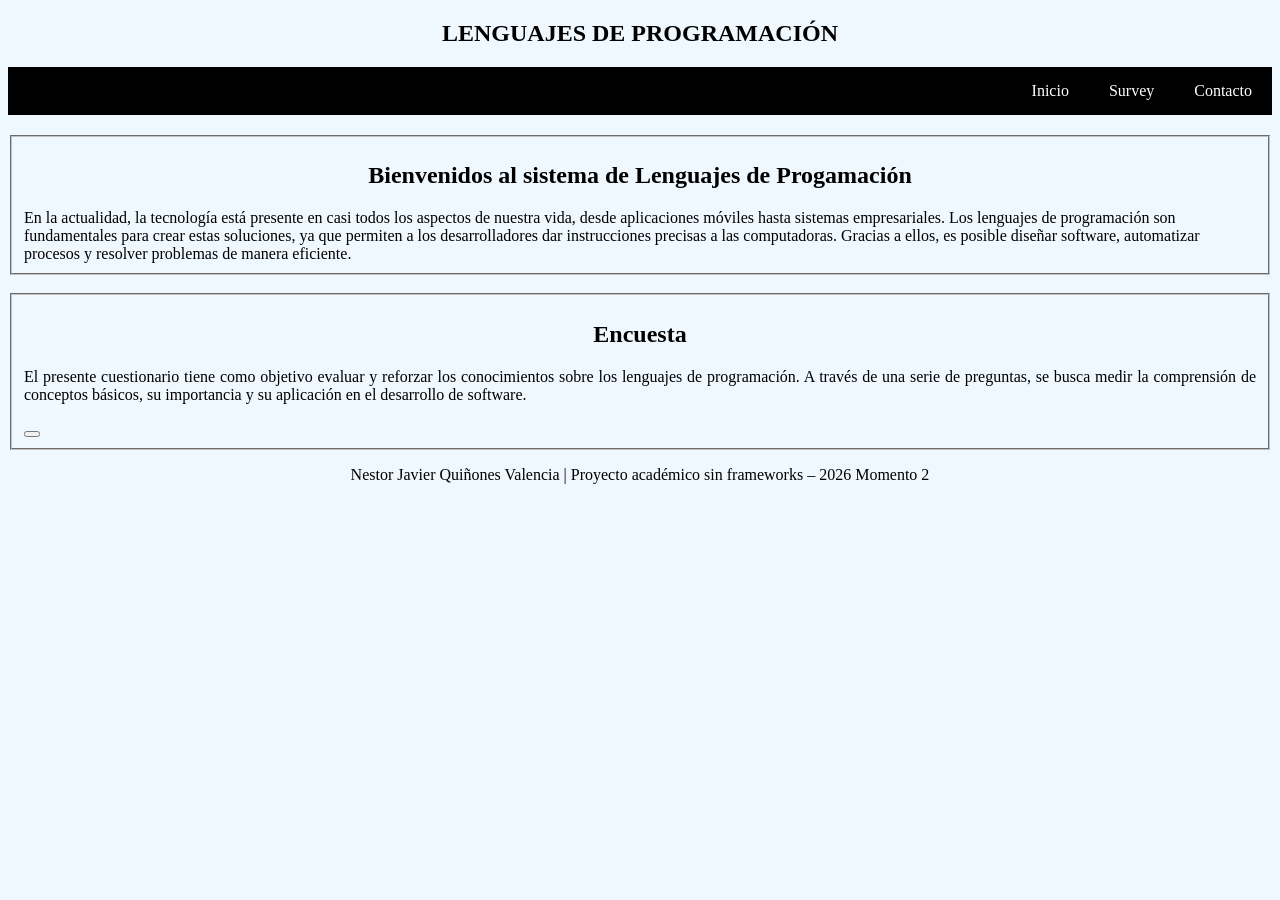
==== index.html @ fbd88ae0 "Se genero html de index, survey, contacto" ====
<!--el simbolo ! se usa para ahorrar líneas de código -->
<!DOCTYPE html>
<html lang="es">

<head>
    <meta charset="UTF-8" />
    <meta name="viewport" content="width=device-width, initial-scale=1.0" />
    <title>Practicas CSS</title>
    <link rel="stylesheet" href="/styles/styles.css" />
</head>
<!-- examen-html-css-2026 -->

<body>
    <header>



        <nav class="menu-container">
            <h1>LENGUAJES DE PROGRAMACIÓN</h1>
            <ul class="menu-lista">
                <li><a href="#">Inicio</a></li>
                <li><a href="survey.html">Survey</a></li>
                <li><a href="contact-us.html">Contacto</a></li>
            </ul>
        </nav>
    </header>

    <fieldset class="bienvenidos">
        <section id="inicio">
            <h2 class="subtitulo"> Bienvenidos al sistema de Lenguajes de Progamación </h2>
            <a>En la actualidad, la tecnología está presente en casi todos los aspectos de nuestra vida, desde
                aplicaciones móviles hasta sistemas empresariales. Los lenguajes de programación son fundamentales para
                crear estas soluciones, ya que permiten a los desarrolladores dar instrucciones precisas a las
                computadoras. Gracias a ellos, es posible diseñar software, automatizar procesos y resolver problemas de
                manera eficiente.</a>
        </section>
    </fieldset>
    <br>
    <fieldset>
    <section id="Biografía">
        <h2 align="center"> Encuesta </h2>
        <p align="justify">El presente cuestionario tiene como objetivo evaluar y reforzar los conocimientos sobre los
            lenguajes de programación. A través de una serie de preguntas, se busca medir la comprensión de conceptos
            básicos, su importancia y su aplicación en el desarrollo de software.
            </p>

            <button class="boton-encuesta">
                
            </button>

        <br>
    </section>
    </fieldset>

    <footer class="footer">
        <p> Nestor Javier Quiñones Valencia | Proyecto académico sin frameworks – 2026 Momento 2 </p>
    </footer>
</body>

</html>
---- styles/styles.css ----
body {
    background-color: aliceblue;
}

h1 {
    text-align: center;
    font-family: Cambria, Cochin, Georgia, Times, 'Times New Roman', serif;
}

.menu-lista {
    list-style: none;
    padding: 0;
    margin: 0;
    display: flex;
    justify-content: right; 
    background-color: #000000; /* Color de fondo para verlo mejor */
}

/* Estilo para los elementos del menú */
.menu-lista li a {
    display: block;
    padding: 15px 20px;
    color: #ffffff;
    text-decoration: none;
    font-family: Cambria, Cochin, Georgia, Times, 'Times New Roman', serif;
}

/* Efecto al pasar el mouse */
.menu-lista li a:hover {
    background-color: #ffffff;
    color: #000000;
}

.bienvenidos {
    margin-top: 20px;
}

.subtitulo {
    text-align: center;
}

footer {
    text-align: center;
}
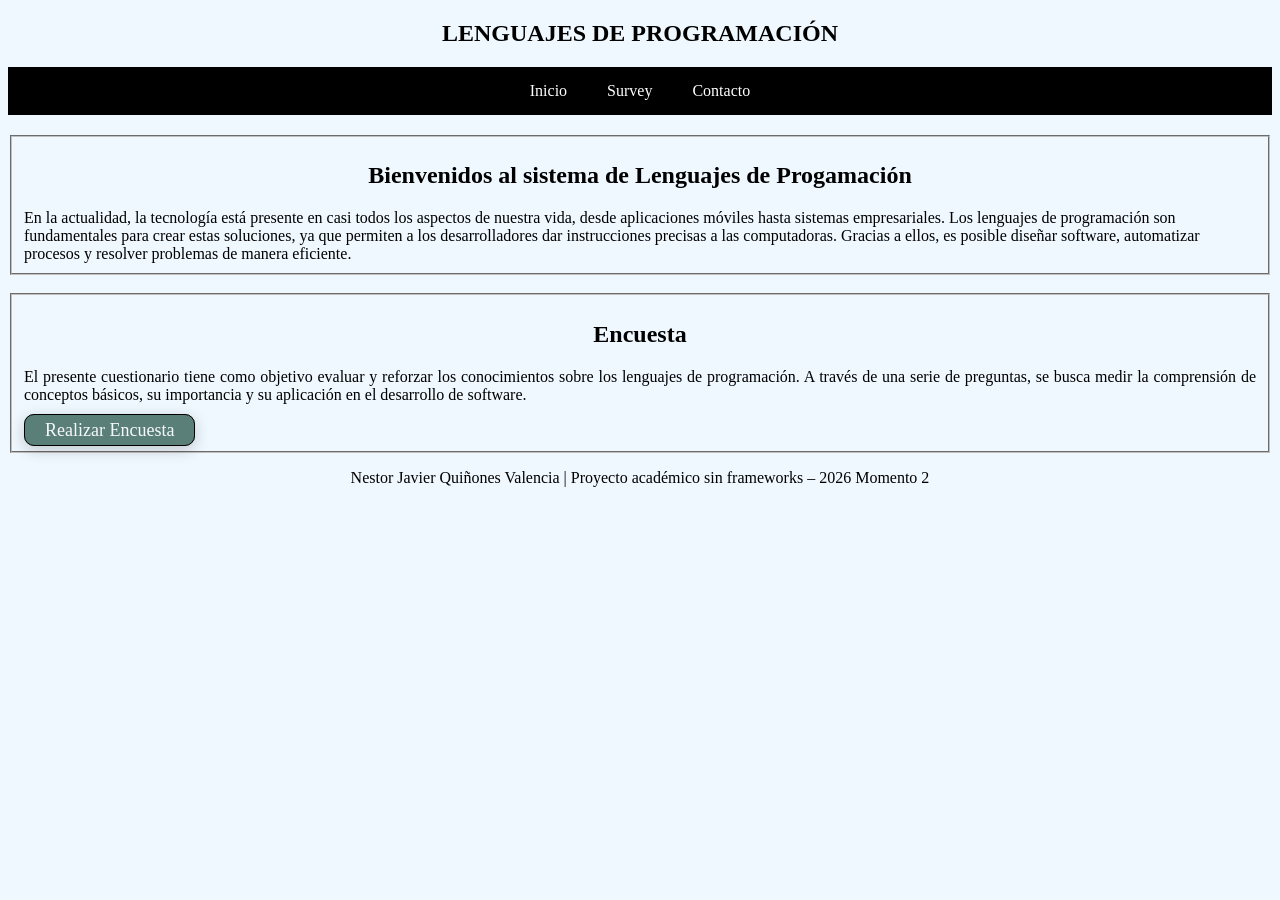
==== commit 1729232c: "Se crea el formulario de contacto" ====
--- a/index.html
+++ b/index.html
@@ -5,16 +5,13 @@
 <head>
     <meta charset="UTF-8" />
     <meta name="viewport" content="width=device-width, initial-scale=1.0" />
-    <title>Practicas CSS</title>
+    <title>Lenguajes de programación</title>
     <link rel="stylesheet" href="/styles/styles.css" />
 </head>
 <!-- examen-html-css-2026 -->
 
 <body>
     <header>
-
-
-
         <nav class="menu-container">
             <h1>LENGUAJES DE PROGRAMACIÓN</h1>
             <ul class="menu-lista">
@@ -37,19 +34,21 @@
     </fieldset>
     <br>
     <fieldset>
-    <section id="Biografía">
-        <h2 align="center"> Encuesta </h2>
-        <p align="justify">El presente cuestionario tiene como objetivo evaluar y reforzar los conocimientos sobre los
-            lenguajes de programación. A través de una serie de preguntas, se busca medir la comprensión de conceptos
-            básicos, su importancia y su aplicación en el desarrollo de software.
+        <section id="Biografía">
+            <h2 align="center"> Encuesta </h2>
+            <p align="justify">El presente cuestionario tiene como objetivo evaluar y reforzar los conocimientos sobre
+                los
+                lenguajes de programación. A través de una serie de preguntas, se busca medir la comprensión de
+                conceptos
+                básicos, su importancia y su aplicación en el desarrollo de software.
             </p>
 
-            <button class="boton-encuesta">
-                
-            </button>
+            <a href="survey.html" class="boton-encuesta">
+                <span> Realizar Encuesta</span>
+            </a>
 
-        <br>
-    </section>
+            <br>
+        </section>
     </fieldset>
 
     <footer class="footer">
--- a/styles/styles.css
+++ b/styles/styles.css
@@ -12,7 +12,7 @@
     padding: 0;
     margin: 0;
     display: flex;
-    justify-content: right; 
+    justify-content: center; 
     background-color: #000000; /* Color de fondo para verlo mejor */
 }
 
@@ -42,3 +42,95 @@
 footer {
     text-align: center;
 }
+
+.boton-encuesta {
+    border-radius: 10px;
+    background-color: #5A7F78;
+    color: #F7F8FC;
+    padding: 5px 20px;
+    font-size: 18px;
+    font-family: Cambria, Cochin, Georgia, Times, 'Times New Roman', serif;
+    border: solid 1px black;
+    box-shadow: 0 4px 15px rgba(0, 0, 0, 0.2);
+    transition: all 0.3s ease;
+     text-decoration: none;
+}
+.boton-encuesta:hover {
+    background-color: #314c53;
+    transform: translateY(-2px); 
+    box-shadow: 0 6px 20px rgba(0, 0, 0, 0.3);
+}
+
+.contacto-legend {
+    font-size: 25px;
+    font-family: Cambria, Cochin, Georgia, Times, 'Times New Roman', serif;
+
+}
+
+.form-container {
+    background-color: #ffffff;
+    max-width: 500px;
+    margin: 40px auto;
+    padding: 30px;
+    border-radius: 15px;
+    box-shadow: 0 10px 25px rgba(0,0,0,0.1);
+    font-family: 'Segoe UI', Tahoma, Geneva, Verdana, sans-serif;
+}
+
+.form-group {
+    margin-bottom: 20px;
+}
+
+label {
+    display: block;
+    margin-bottom: 8px;
+    font-weight: bold;
+    color: #333;
+}
+
+/* Estilo para los inputs, selects y textareas */
+input[type="text"],
+select,
+textarea {
+    width: 100%;
+    padding: 12px;
+    border: 1px solid #ccc;
+    border-radius: 8px;
+    box-sizing: border-box; /* Importante para que el padding no afecte el ancho */
+    font-size: 16px;
+    transition: border-color 0.3s, box-shadow 0.3s;
+}
+
+/* Efecto al hacer clic (Focus) */
+input:focus,
+select:focus,
+textarea:focus {
+    outline: none;
+    border-color: #5A7F78;
+    box-shadow: 0 0 8px rgba(90, 127, 120, 0.3);
+}
+
+/* Botón de enviar basado en tu estilo previo */
+.btn-enviar {
+    width: 100%;
+    background-color: #5A7F78;
+    color: white;
+    padding: 15px;
+    border: none;
+    border-radius: 10px;
+    font-size: 18px;
+    font-weight: bold;
+    cursor: pointer;
+    transition: background 0.3s, transform 0.2s;
+    margin-top: 10px;
+}
+
+.btn-enviar:hover {
+    background-color: #314c53;
+    transform: translateY(-2px);
+}
+
+.btn-enviar:active {
+    transform: translateY(0);
+}
+
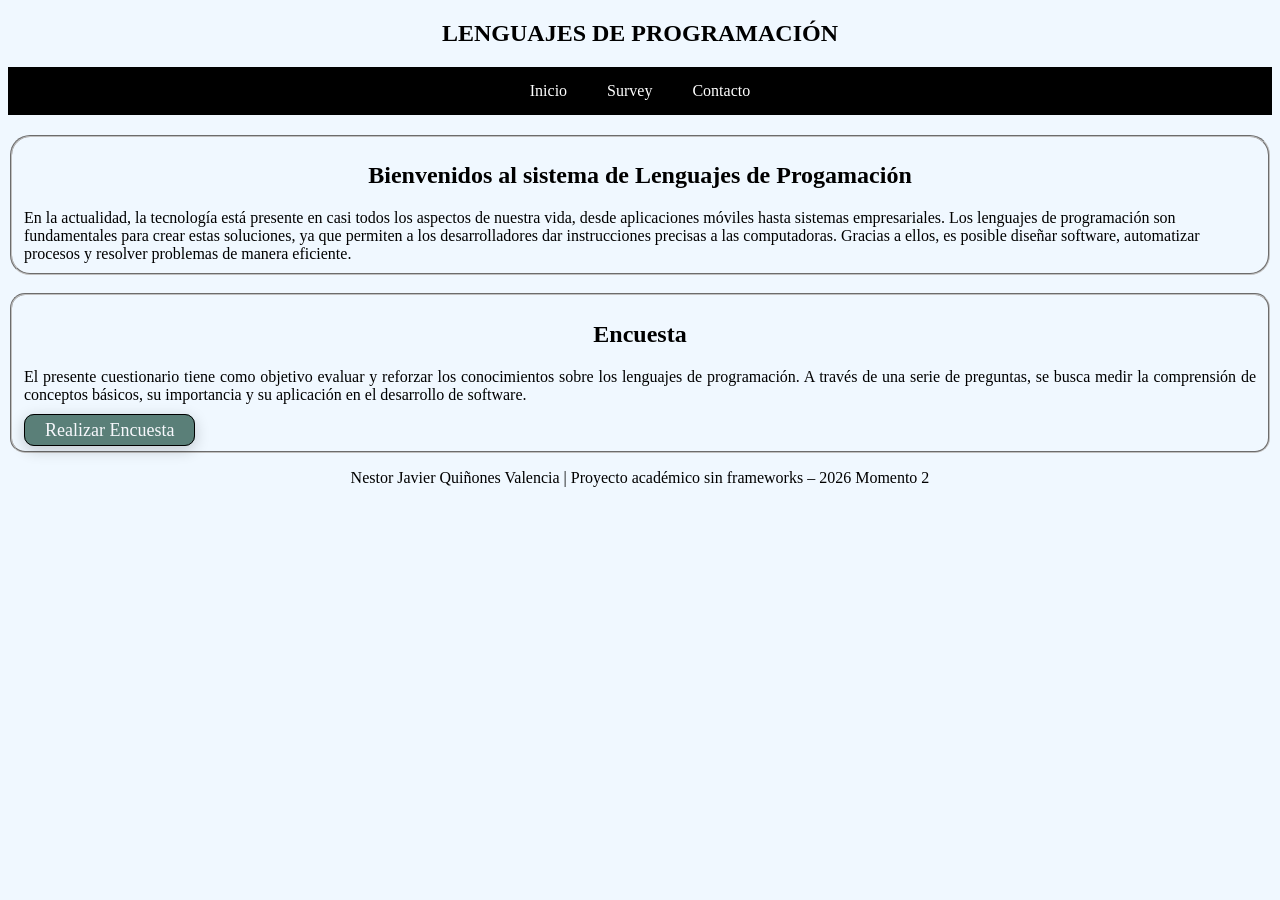
==== commit 51da54a4: "Se crea la hoja de estilos del sitio" ====
--- a/index.html
+++ b/index.html
@@ -33,7 +33,7 @@
         </section>
     </fieldset>
     <br>
-    <fieldset>
+    <fieldset class="contact">
         <section id="Biografía">
             <h2 align="center"> Encuesta </h2>
             <p align="justify">El presente cuestionario tiene como objetivo evaluar y reforzar los conocimientos sobre
--- a/styles/styles.css
+++ b/styles/styles.css
@@ -33,6 +33,7 @@
 
 .bienvenidos {
     margin-top: 20px;
+    border-radius: 20px;
 }
 
 .subtitulo {
@@ -64,7 +65,12 @@
 .contacto-legend {
     font-size: 25px;
     font-family: Cambria, Cochin, Georgia, Times, 'Times New Roman', serif;
+    font-weight: bold;
 
+}
+
+.contact {
+    border-radius: 15px;
 }
 
 .form-container {
@@ -86,28 +92,6 @@
     margin-bottom: 8px;
     font-weight: bold;
     color: #333;
-}
-
-/* Estilo para los inputs, selects y textareas */
-input[type="text"],
-select,
-textarea {
-    width: 100%;
-    padding: 12px;
-    border: 1px solid #ccc;
-    border-radius: 8px;
-    box-sizing: border-box; /* Importante para que el padding no afecte el ancho */
-    font-size: 16px;
-    transition: border-color 0.3s, box-shadow 0.3s;
-}
-
-/* Efecto al hacer clic (Focus) */
-input:focus,
-select:focus,
-textarea:focus {
-    outline: none;
-    border-color: #5A7F78;
-    box-shadow: 0 0 8px rgba(90, 127, 120, 0.3);
 }
 
 /* Botón de enviar basado en tu estilo previo */
@@ -134,3 +118,21 @@
     transform: translateY(0);
 }
 
+.boton-enviar {
+    width: 10%;
+    background-color: #5A7F78;
+    color: white;
+    padding: 10px;
+    border: none;
+    border-radius: 30px;
+    font-size: 18px;
+    font-weight: bold;
+    cursor: pointer;
+    transition: background 0.3s, transform 0.2s;
+    margin-top: 10px;
+}
+
+.boton-enviar:hover {
+    background-color: #314c53;
+    transform: translateY(-2px);
+}
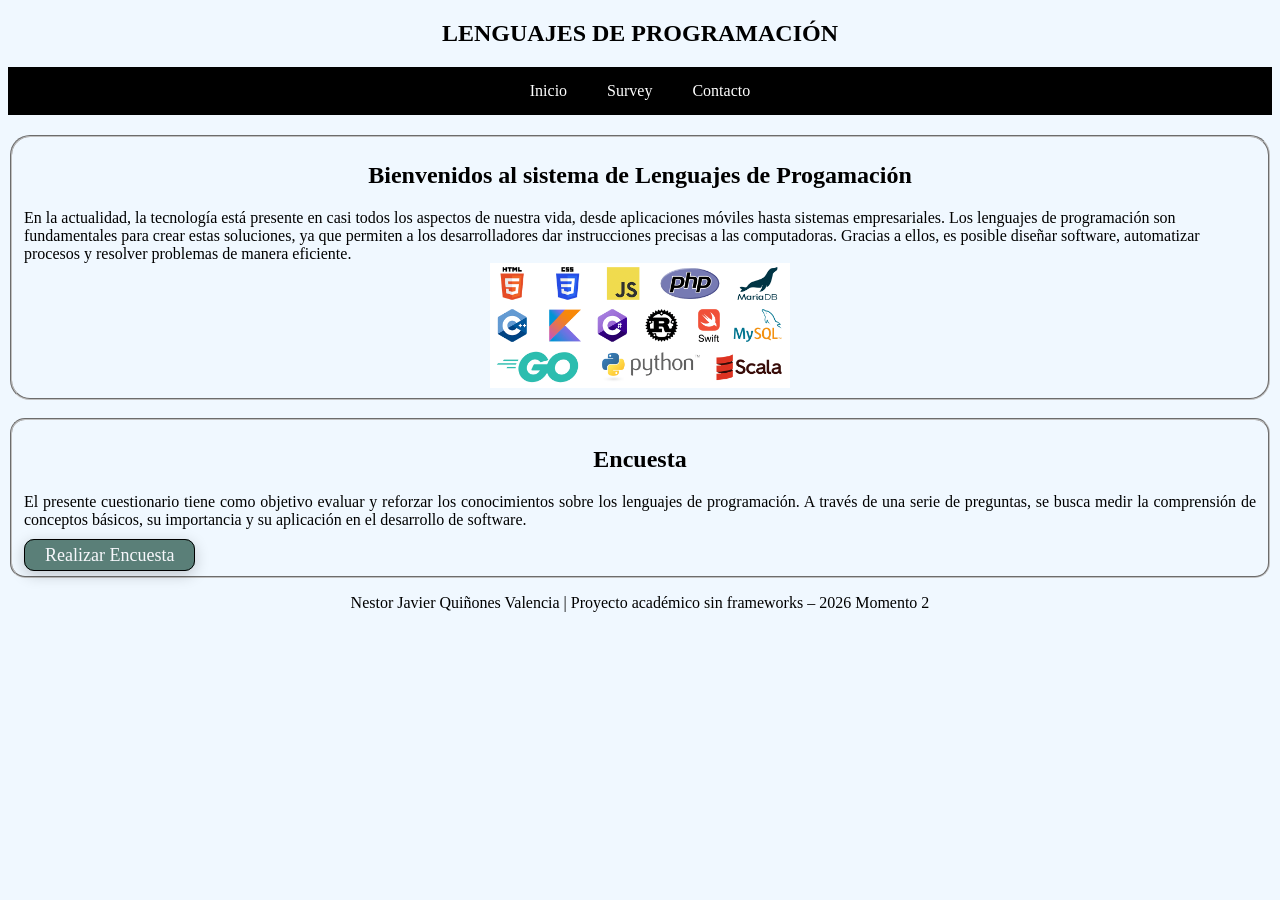
==== commit 6e8e7ff6: "version-final-CC1017192554 Se entrega el resultado final de la prueba de conocimiento." ====
--- a/index.html
+++ b/index.html
@@ -31,6 +31,9 @@
                 computadoras. Gracias a ellos, es posible diseñar software, automatizar procesos y resolver problemas de
                 manera eficiente.</a>
         </section>
+        <section>
+            <img src="images/1.png" alt="Lenguajes de programación" width="300">
+        </section>
     </fieldset>
     <br>
     <fieldset class="contact">
--- a/styles/styles.css
+++ b/styles/styles.css
@@ -1,5 +1,6 @@
 body {
     background-color: aliceblue;
+    font-family: Cambria, Cochin, Georgia, Times, 'Times New Roman', serif;
 }
 
 h1 {
@@ -119,7 +120,7 @@
 }
 
 .boton-enviar {
-    width: 10%;
+    width: 50%;
     background-color: #5A7F78;
     color: white;
     padding: 10px;
@@ -136,3 +137,12 @@
     background-color: #314c53;
     transform: translateY(-2px);
 }
+
+img {
+    display: block;
+    margin: 0 auto;
+}
+
+.titulo-form {
+    text-align: center;
+}
